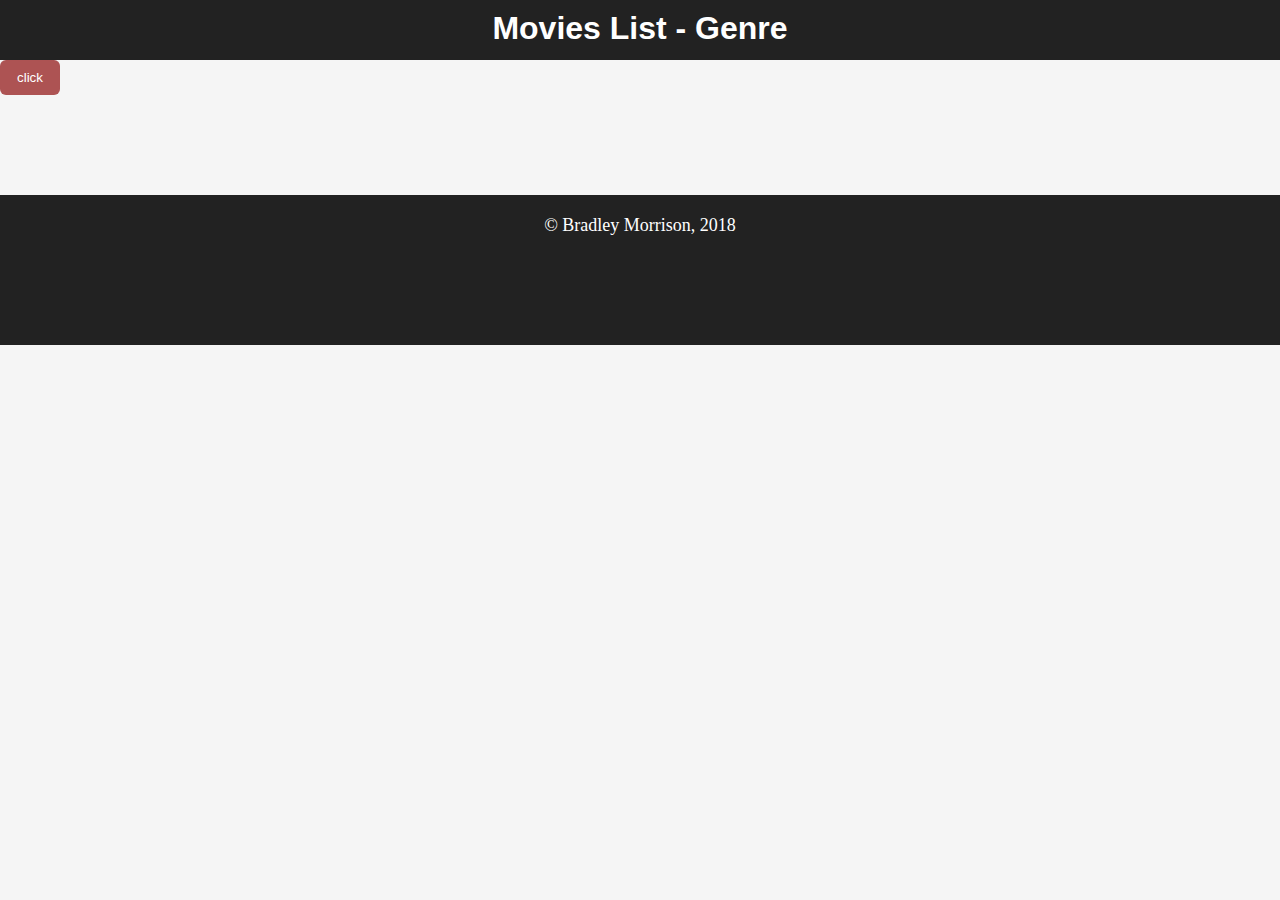
==== genres.html @ e2734a32 "h" ====
<!DOCTYPE html>
<html>
<head>
    <title>Movies Database | Genres</title>
    <script src="https://ajax.googleapis.com/ajax/libs/jquery/3.3.1/jquery.min.js"></script>
    <meta charset="utf-8" />
    <meta name="viewport" content="width=device-width, initial-scale=1">
    <link rel="stylesheet" href="style-m.css" type="text/css">
    <script type="text/javascript" src="scripts.js"></script>
</head>
<body>
    <header>
        <div class="header-title">
            <h1>Movies List - Genre</h1>
            
        </div>
    </header>




    <button onclick="movieGenres()">click</button>

    <div id="rows">

        <div id="start">
                    <!--<img src="posters/1.jpg" class="tile">-->
        </div>

        </div>
    </div>


    
    
    
    <footer>
        <div class="footer-text">&copy; Bradley Morrison, 2018</div>
    </footer>
</body>
</html>
---- style-m.css ----
:root {
    --tile-width: 210px;
    --tile-height: 300px;
}

html {
    background-color: rgb(245, 245, 245);
    
}

header {
    background-color: rgb(34, 34, 34);
    height: 60px;
    width: 100%;
    position: relative;
}

.searchbox {
    width: 100%;
    text-align: center;
    
    
}

.container-right {
    justify-content: right;
    width: 50%;
    float: right;
}

button {
    width: 60px;
    height: 35px;
    vertical-align: middle;
    border: 0;
    background-color: rgb(173, 83, 83);
    color: white;
    border-radius: 6px;
}

button:hover {
    box-shadow: 0 3px 4px 0 rgba(0,0,0,0.2),0 4px 20px 0 rgba(0,0,0,0.19);
    
}

.search-field {
    justify-items: center;
    height: 30px;
    width: auto;
    min-width: 200px;
    margin-top: 40px;
    padding-left: 10px;

    
}

footer {
    background-color: rgb(34, 34, 34);
    min-height: 150px;
    width: 100%;
    margin-top: 100px;
}

.footer-text {
    color: white;
    font-size: 18px;
    text-align: center;
    padding-top: 20px;
}

.header-title {
    height:100%;
    padding-top: 10px;
    font-family: Arial, Helvetica, sans-serif;
}

body {
    margin: 0;
}

.container {     
    display: grid;
    grid-template-columns: repeat(5, var(--tile-width));
    grid-template-rows: repeat(2, var(--tile-height));
    grid-auto-rows: 300px;
    grid-gap: 15px;
    transition: 1s ease;
    justify-content: center;
    justify-items: center;
    margin-bottom: 50px;
    margin-top: 50px;
}

.item:hover .overlay{
    opacity: 0.8;
    box-shadow: 0 18px 4px 0 rgba(0,0,0,0.2),0px 20px 20px 0 rgba(0,0,0,0.19);
    
}

.item:hover{
    margin: -6px;
    padding: 0;
}

.item {
    position: relative;
    transition: 1s ease;
    background-color: #ffffff;
    box-shadow: 0 3px 4px 0 rgba(0,0,0,0.2),0 4px 20px 0 rgba(0,0,0,0.19);
    transition: .2s ease;
    padding: 3px;
    transition: .2s ease;
    border: 1px solid rgb(197, 197, 197);
    margin: 2px;
    transition: .0.5s ease;
}

.tile {
    width: var(--tile-width);
    height: var(--tile-height);
    padding: 3px;
    background-color: #ffffff;
    border: 1px solid rgb(197, 197, 197);
    margin: 5px;
}

.text {
    color: white;
    font-size: 35px;
    font-family: 'Segoe UI', Tahoma, Geneva, Verdana, sans-serif;
    text-align: left;
    line-height: 1.1;
    text-shadow: 2px 2px 5px rgb(29, 29, 29);
    padding-right: 10px;
}

h1 {
    color: white;
    text-align: center;
    margin:0;
}

.text-box {
    position: absolute;
    bottom: 10%;
    padding: 10px 20px;
}

.overlay {
    position: absolute;
    top:0;
    bottom:0;
    left:0;
    right:0;
    width: 100%;
    height:100%;
    opacity: 0;
    transition: .2s ease;
    /*background-color: rgb(0, 0, 0);*/
    background-image: linear-gradient(rgb(80, 80, 80), black);
}

img {
    display: block;
    object-fit:cover;
    width: 100%;
    height: 100%;
}

.flex-scroll-box {
    display: flex;
    width: 100%;
    background-color: grey;
    justify-content: left;
    padding-top: 8px;
    padding-bottom: 8px;
    padding-left: 8px;
    overflow: scroll;
    scroll-behavior: smooth;
    -webkit-overflow-scrolling: touch;
    margin-bottom: 50px;
}

.row-block {
    width: 100%;
}

.row-block-header {
    color: black;
    text-align: left;
    margin-left: 20px;
    margin-top: 5px;
    margin-bottom: 5px;
    font-family: Arial, Helvetica, sans-serif;
    font-size: 26px;
}

/* resize for mobile*/
@media only screen and (max-width: 1134px) {
    .container{
        grid-template-columns: repeat(4, var(--tile-width));
        justify-content: center;
        grid-gap: 15px;
    }
}

@media only screen and (max-width: 906px) {
    .container{
        grid-template-columns: repeat(3, var(--tile-width));
        justify-content: center;
        grid-gap: 15px;
    }
}

@media only screen and (max-width: 680px) {
    .container{
        grid-template-columns: repeat(2, var(--tile-width));
        justify-content: center;
        grid-gap: 15px;
    }
}

@media only screen and (max-width: 454px) {
    :root {
        --tile-width: 240px;
        --tile-height: 370px;
    }
    
    .container{
        grid-template-columns: repeat(1, var(--tile-width));
        transition: .3s ease;
        grid-gap: 20px;
        grid-auto-rows: 380px;
    }
}
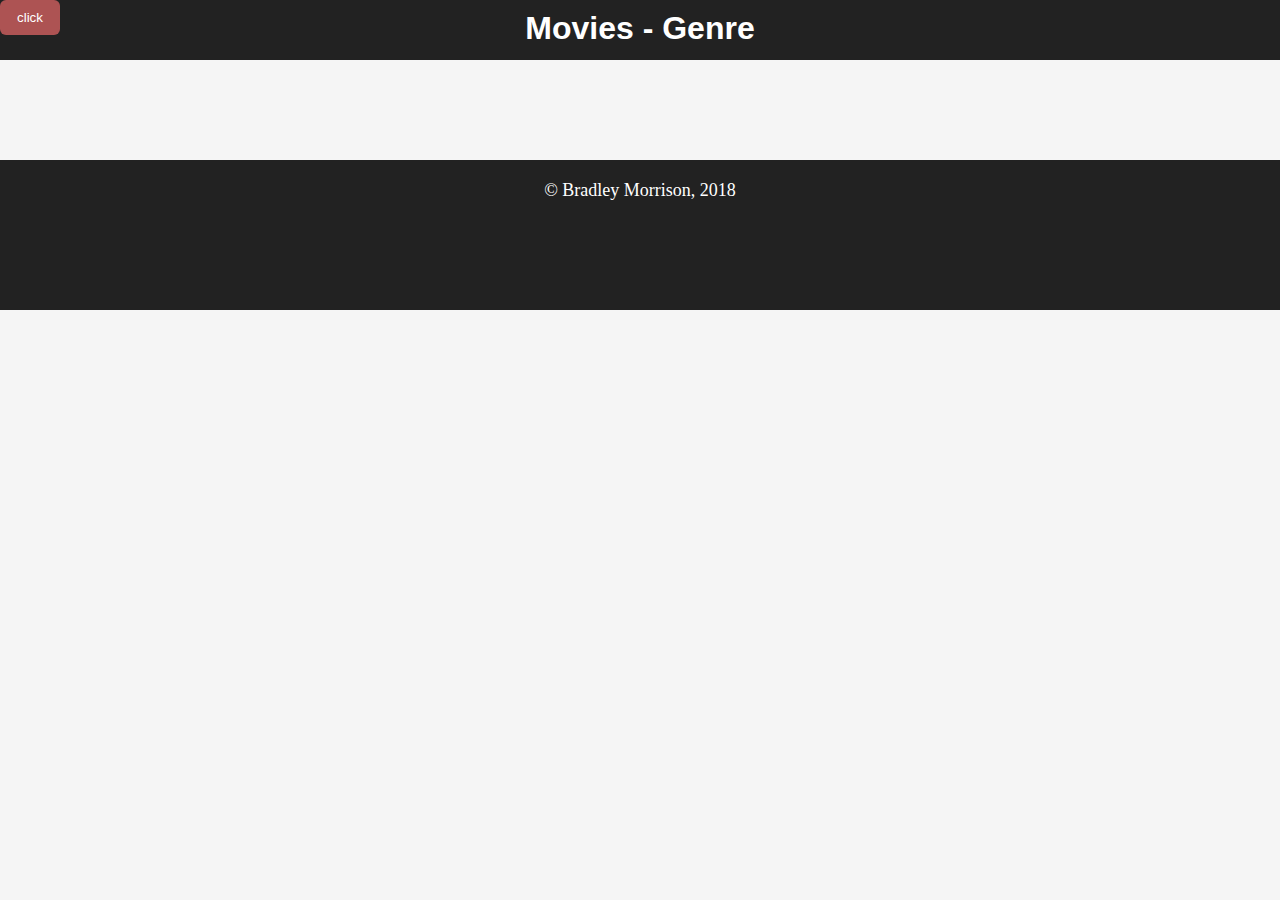
==== commit a45d2d70: "w" ====
--- a/genres.html
+++ b/genres.html
@@ -11,17 +11,15 @@
 <body>
     <header>
         <div class="header-title">
-            <h1>Movies List - Genre</h1>
+            <h1>Movies - Genre</h1>
+            <button onclick="movieGenres()" style="position: absolute; top: 0">click</button>
+            
             
         </div>
+        
     </header>
-
-
-
-
-    <button onclick="movieGenres()">click</button>
-
-    <div id="rows">
+    
+    <div id="rows" >
 
         <div id="start">
                     <!--<img src="posters/1.jpg" class="tile">-->
@@ -30,10 +28,6 @@
         </div>
     </div>
 
-
-    
-    
-    
     <footer>
         <div class="footer-text">&copy; Bradley Morrison, 2018</div>
     </footer>
--- a/style-m.css
+++ b/style-m.css
@@ -122,6 +122,7 @@
     background-color: #ffffff;
     border: 1px solid rgb(197, 197, 197);
     margin: 5px;
+    box-shadow: 0 3px 4px 0 rgba(0,0,0,0.2),0 4px 20px 0 rgba(0,0,0,0.19);
 }
 
 .text {
@@ -170,7 +171,7 @@
 .flex-scroll-box {
     display: flex;
     width: 100%;
-    background-color: grey;
+    background-color: #f5f5f5;
     justify-content: left;
     padding-top: 8px;
     padding-bottom: 8px;
@@ -178,7 +179,7 @@
     overflow: scroll;
     scroll-behavior: smooth;
     -webkit-overflow-scrolling: touch;
-    margin-bottom: 50px;
+    margin-bottom: 30px;
 }
 
 .row-block {
@@ -189,7 +190,7 @@
     color: black;
     text-align: left;
     margin-left: 20px;
-    margin-top: 5px;
+    margin-top: 8px;
     margin-bottom: 5px;
     font-family: Arial, Helvetica, sans-serif;
     font-size: 26px;
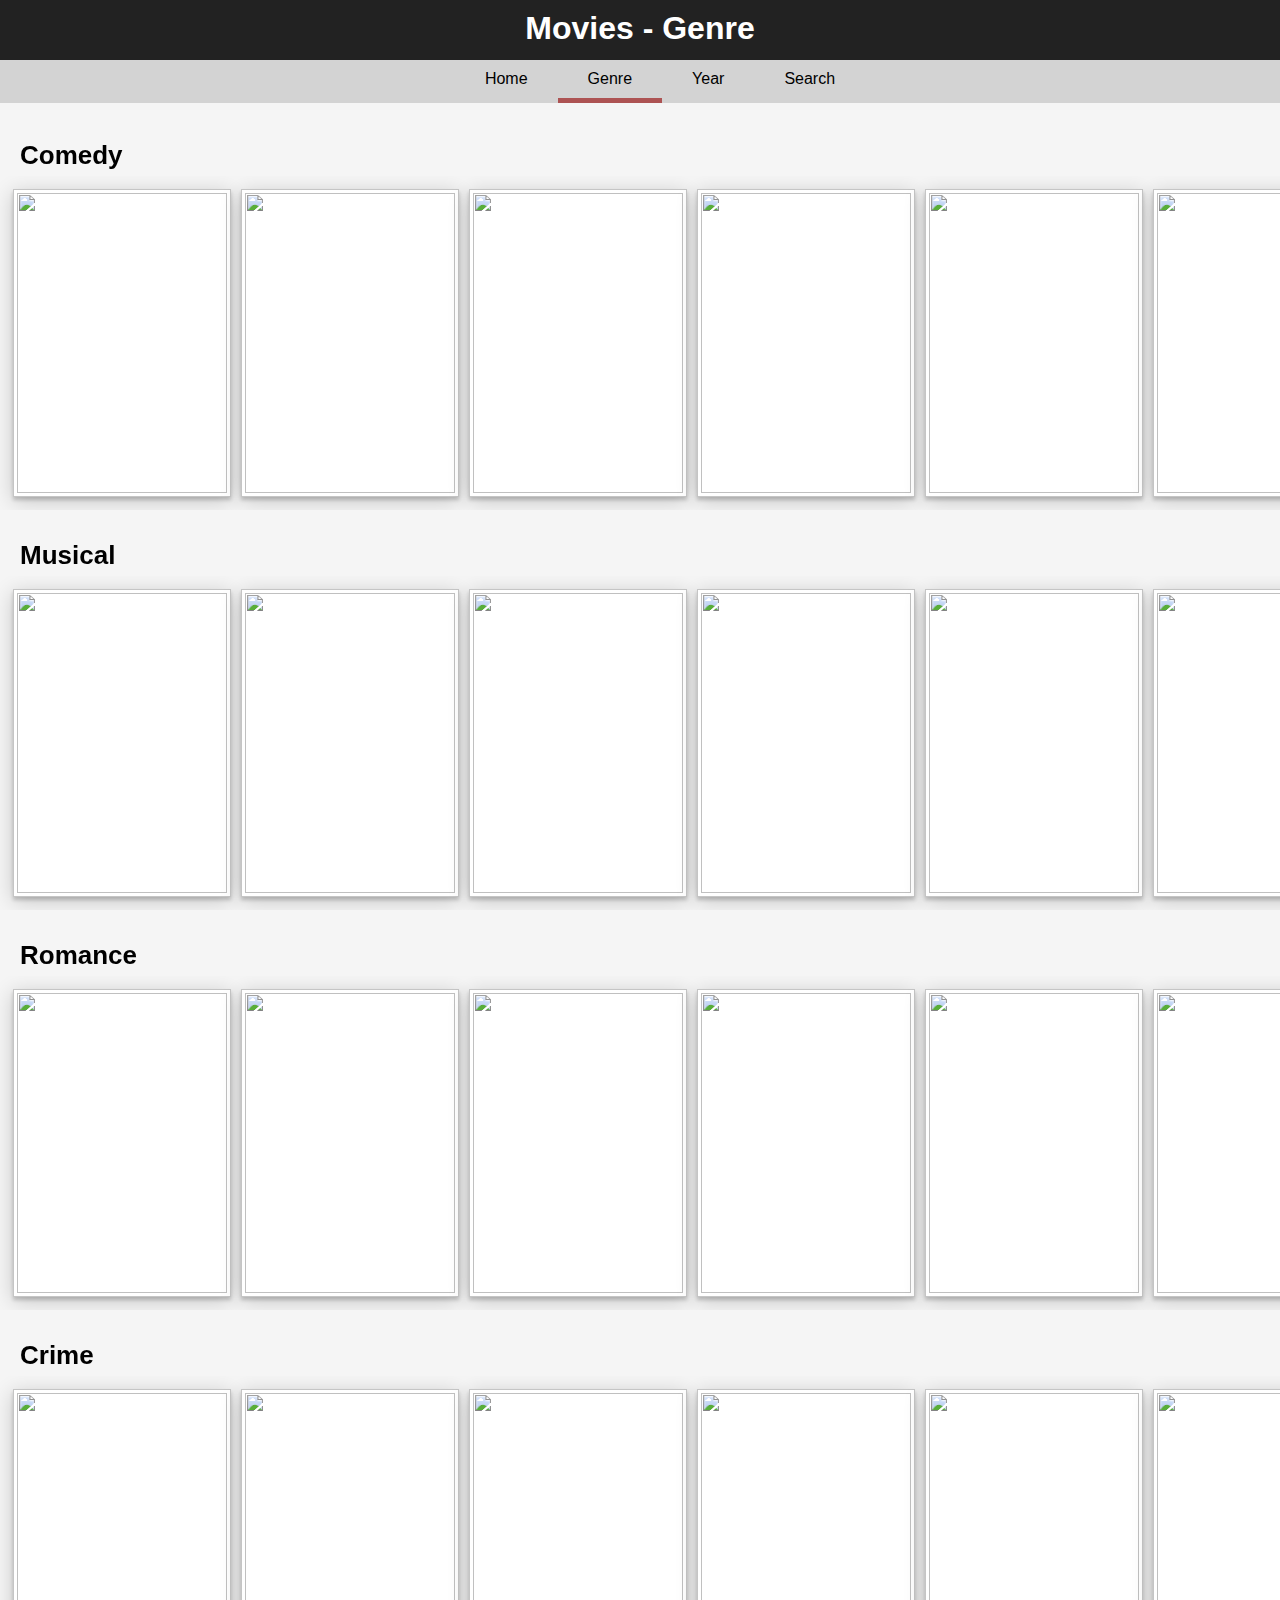
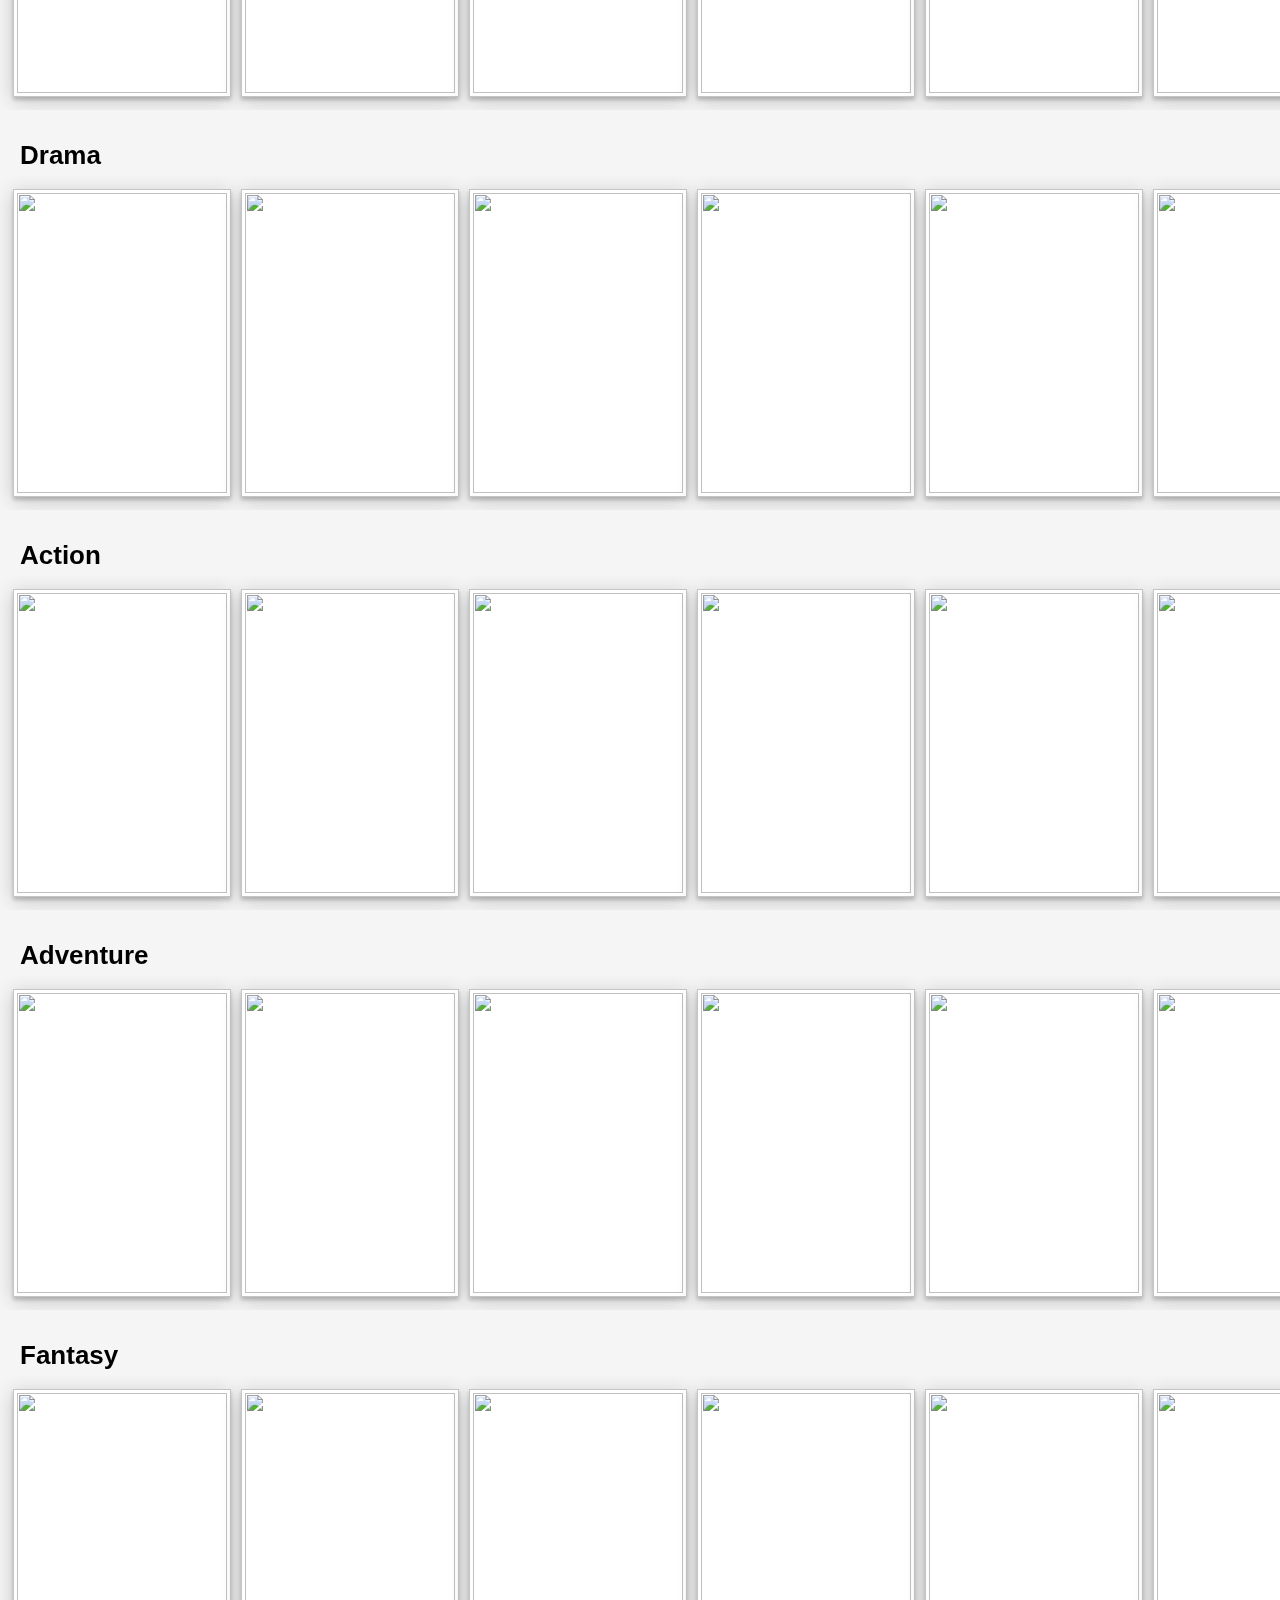
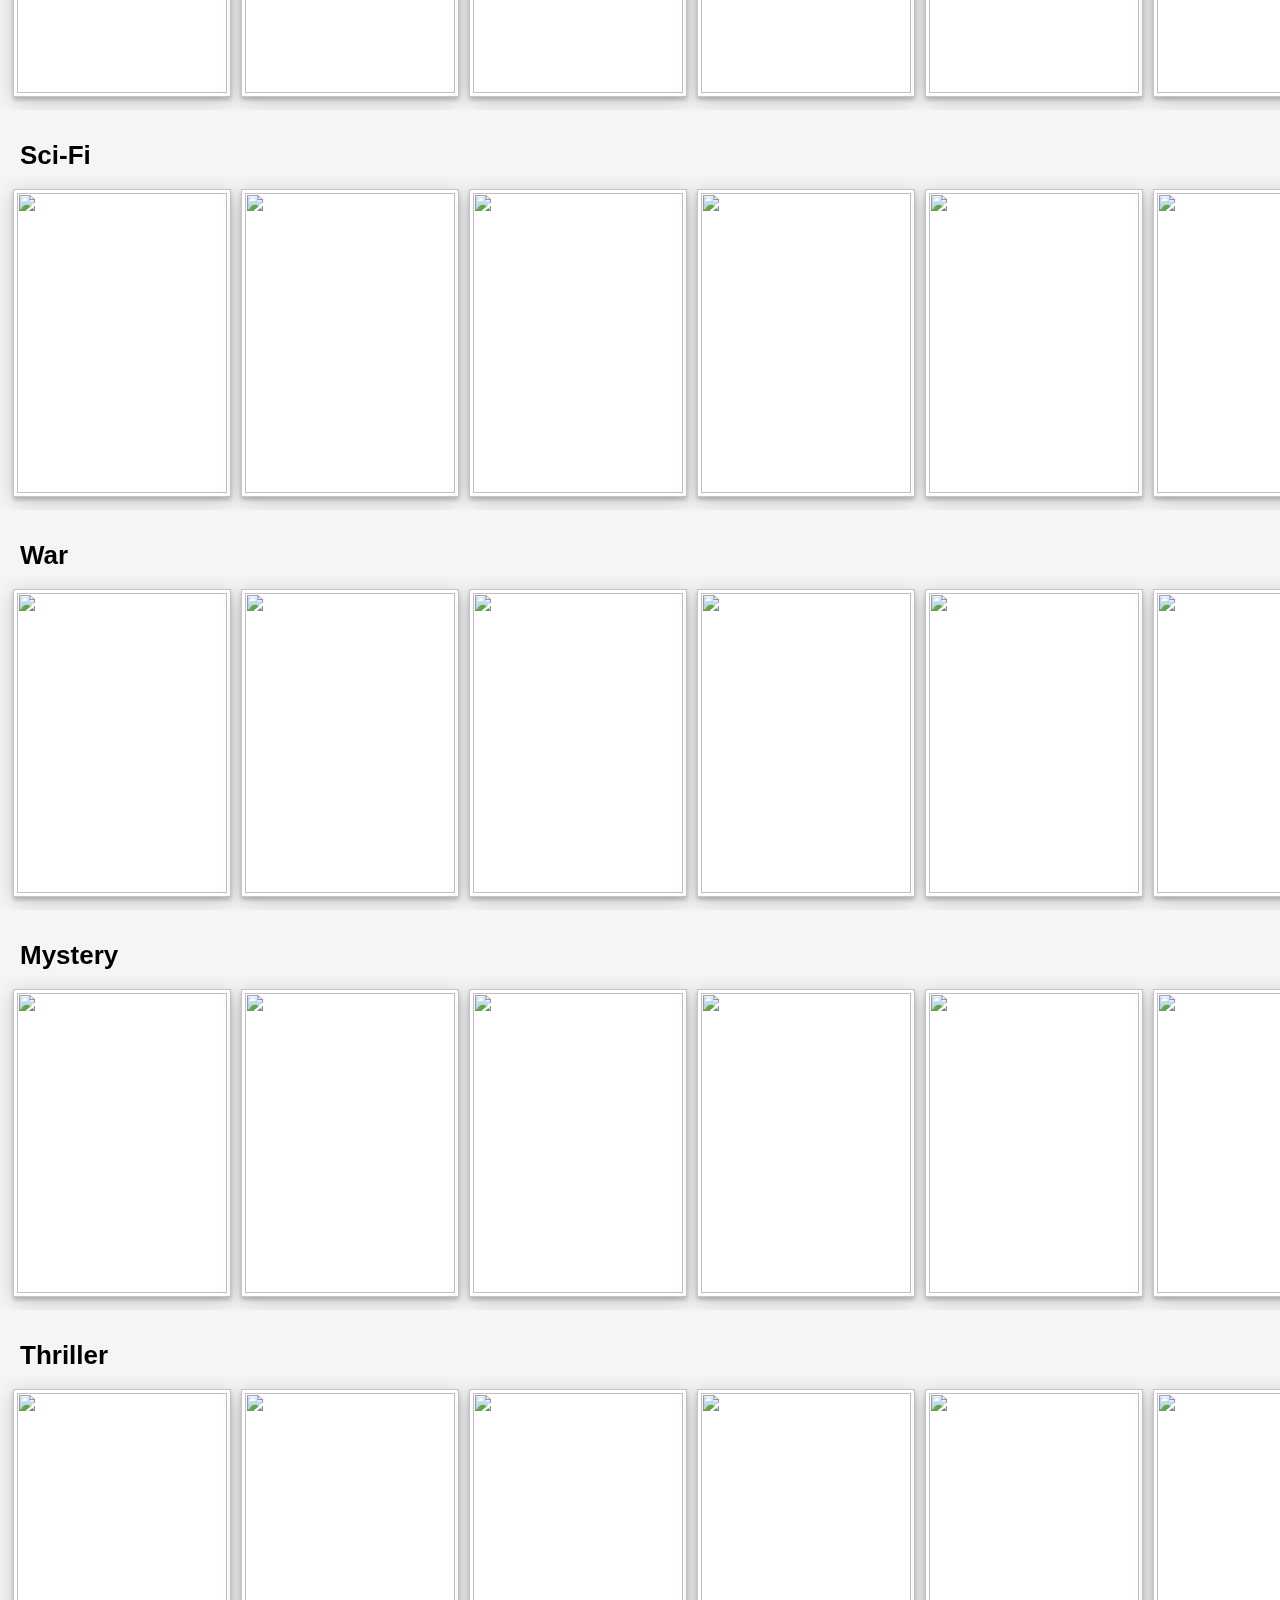
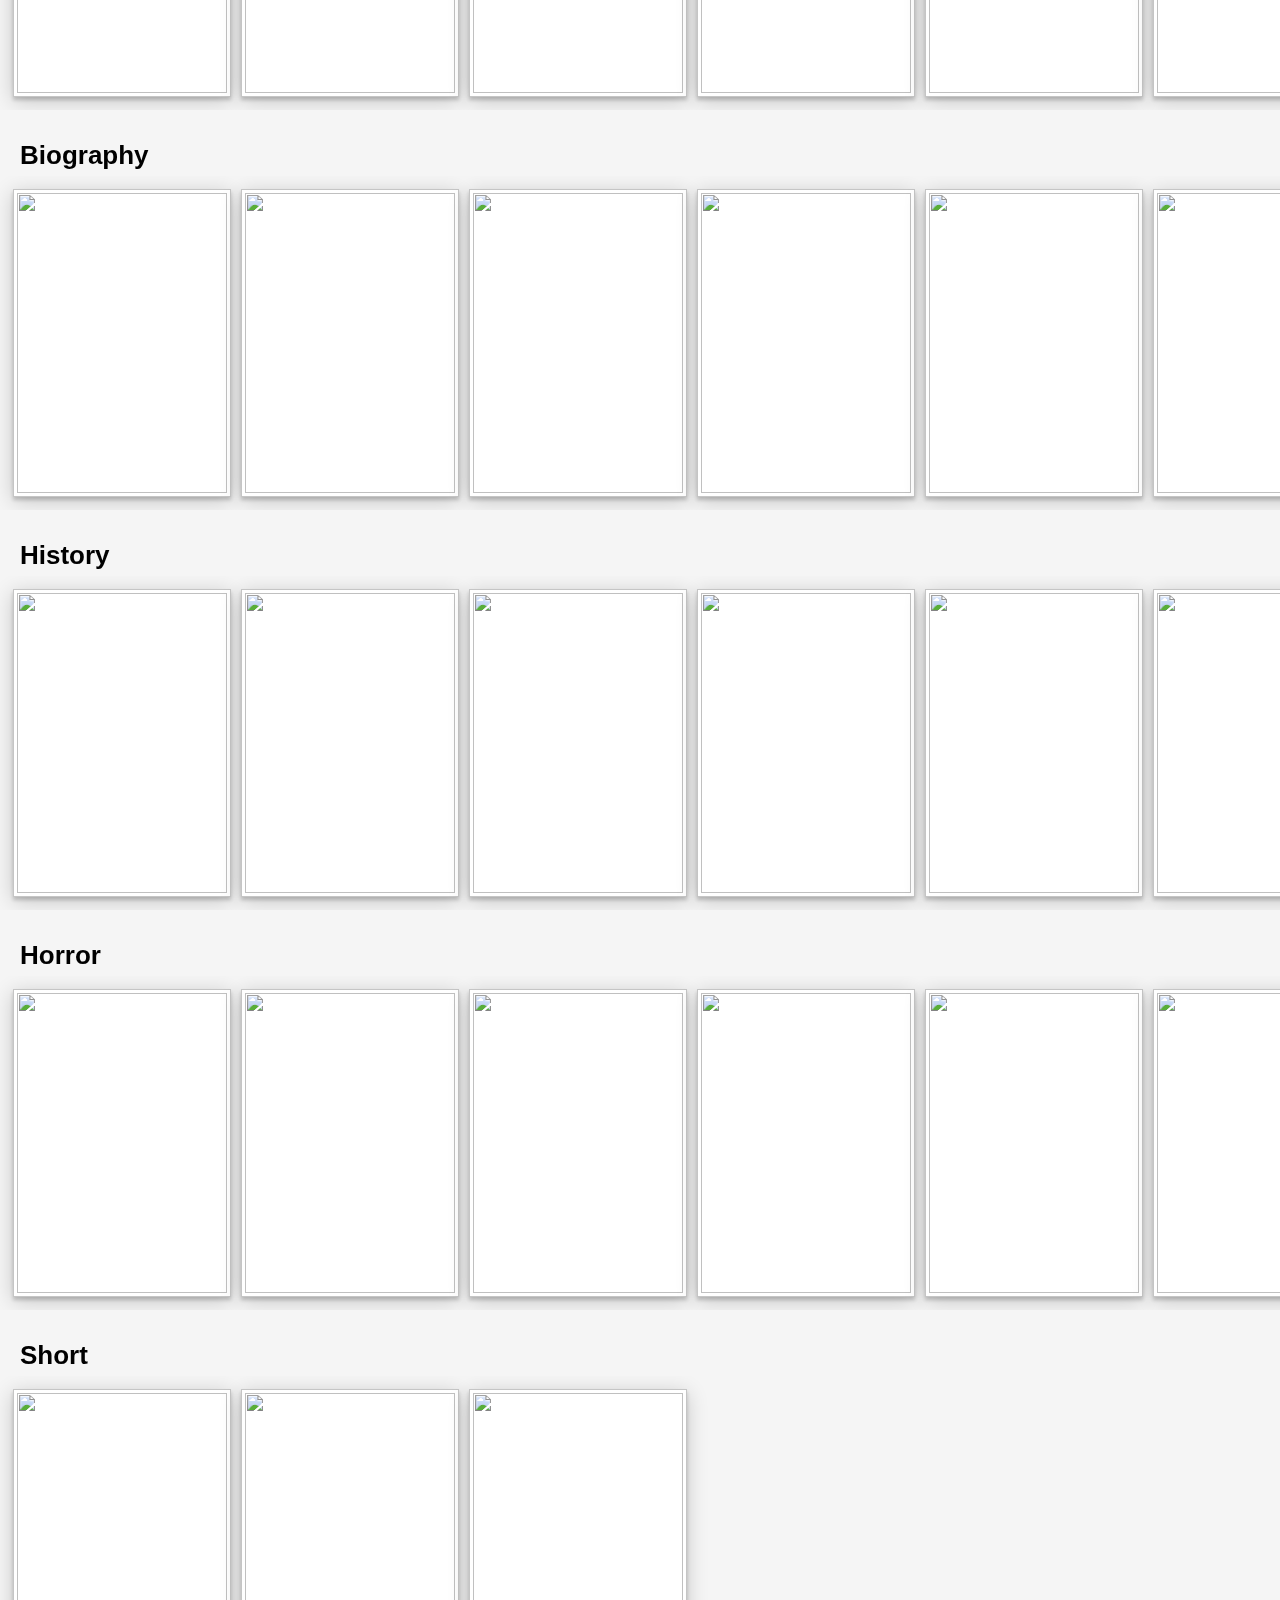
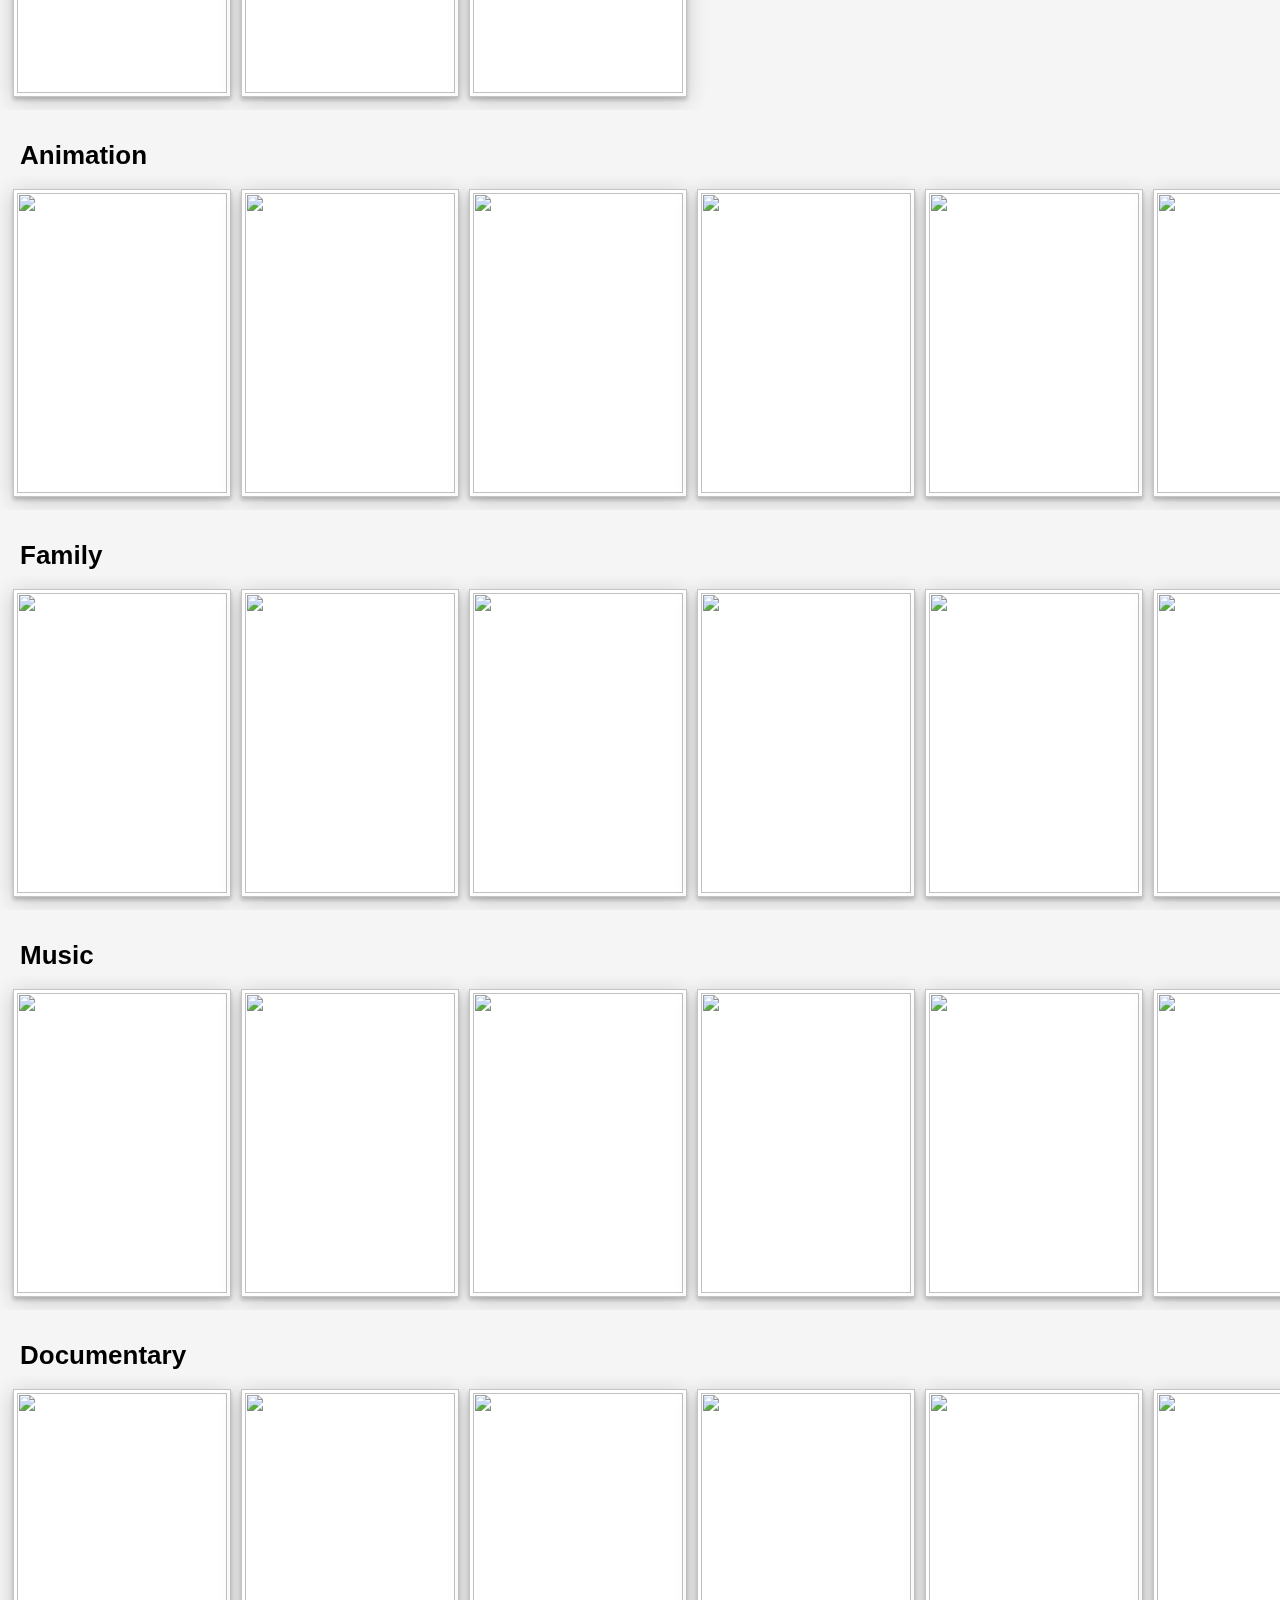
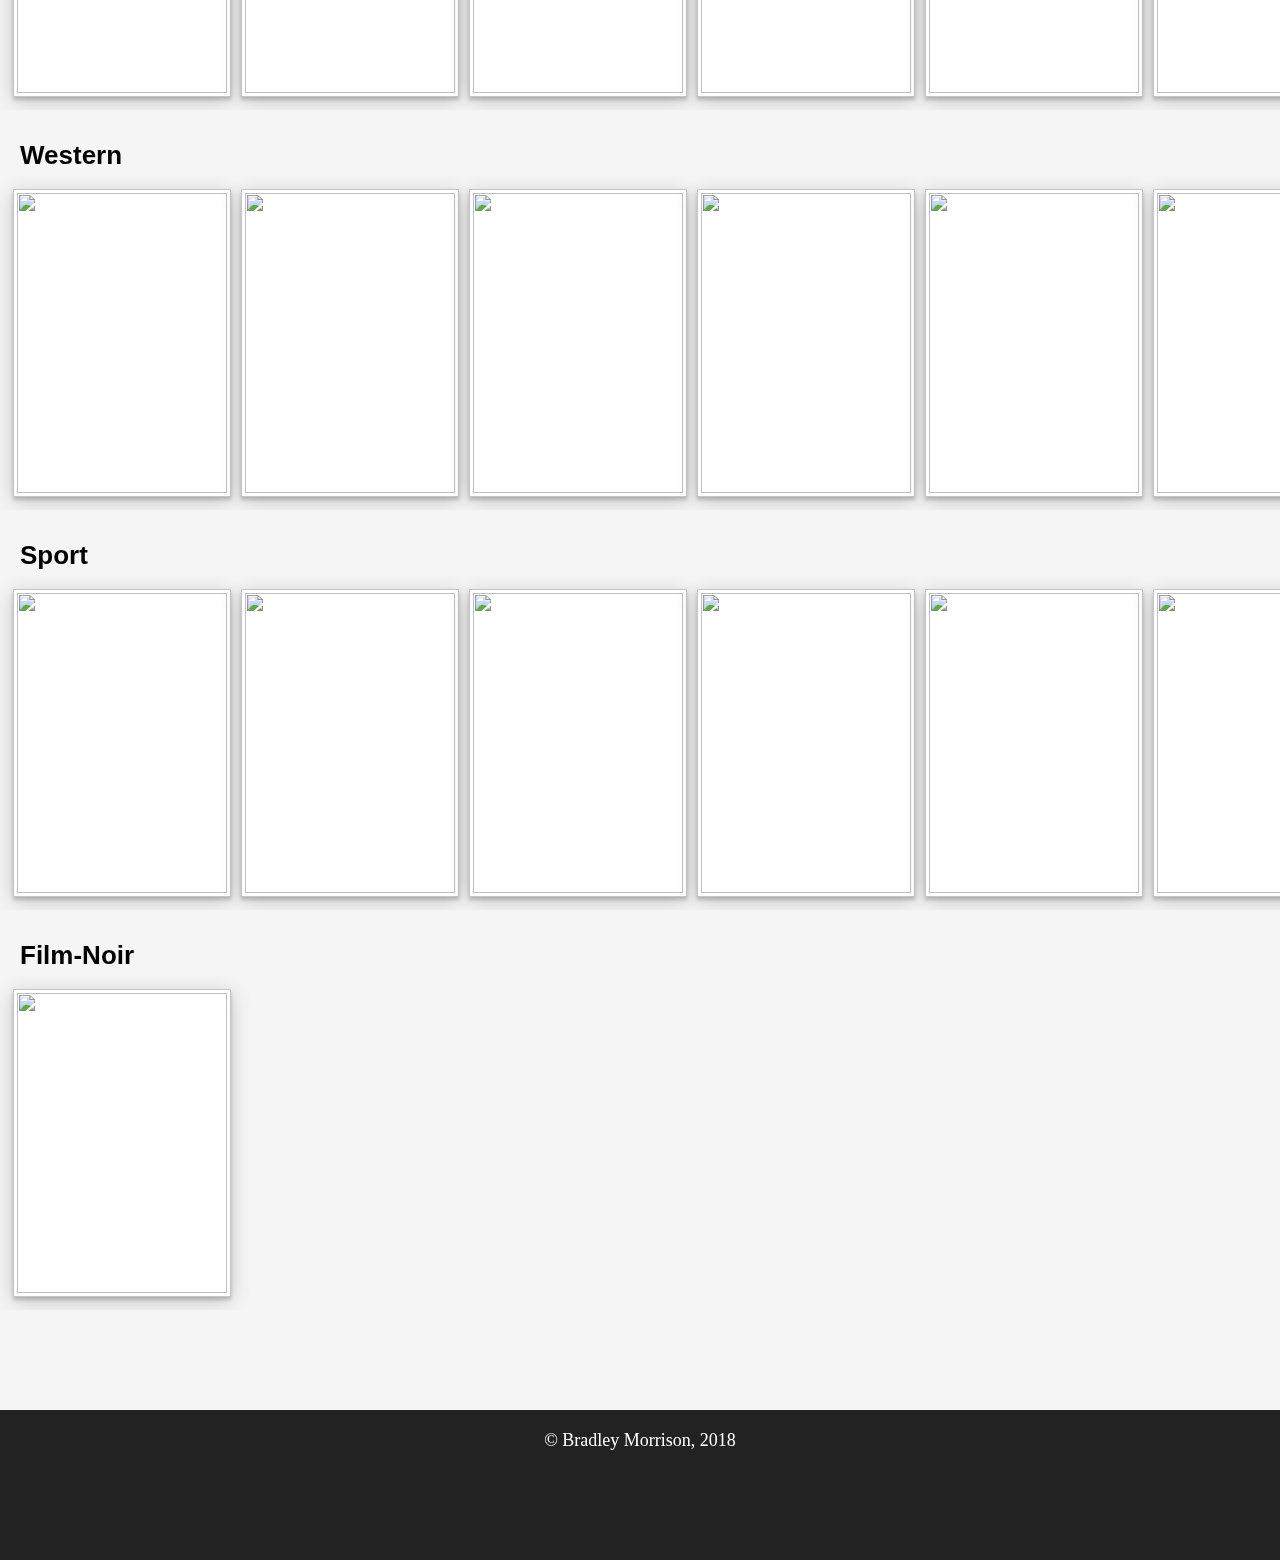
==== commit 0c38b06e: "h" ====
--- a/genres.html
+++ b/genres.html
@@ -6,15 +6,20 @@
     <meta charset="utf-8" />
     <meta name="viewport" content="width=device-width, initial-scale=1">
     <link rel="stylesheet" href="style-m.css" type="text/css">
-    <script type="text/javascript" src="scripts.js"></script>
+    <script type="text/javascript" src="genres.js"></script>
 </head>
 <body>
     <header>
         <div class="header-title">
-            <h1>Movies - Genre</h1>
-            <button onclick="movieGenres()" style="position: absolute; top: 0">click</button>
-            
-            
+            <h1 class="page-header">Movies - Genre</h1>
+        </div>
+        <div class="nav-bar">
+            <ul>
+                <a href="index.html"><button class="header-button">Home</button></a>
+                <a href="genres.html"><button class="header-button" style="border-bottom: #ad5353 5px solid; padding-bottom: 10px;">Genre</button></a>
+                <a href="index.html"><button class="header-button">Year</button></a>
+                <a href="index.html"><button class="header-button">Search</button></a>
+            </ul>
         </div>
         
     </header>
--- a/style-m.css
+++ b/style-m.css
@@ -13,6 +13,72 @@
     height: 60px;
     width: 100%;
     position: relative;
+    margin-bottom: 80px;
+}
+
+.nav-bar {
+    width: 100%;
+    background-color: lightgrey;
+}
+
+ul {
+    width: 50%;
+    margin: auto;
+    display: flex;
+    justify-content: center;
+}
+
+.header-button {
+    background-color: #d3d3d3;
+    padding-top: 10px;
+    padding-bottom: 15px;
+    cursor: pointer;
+    padding-left: 30px;
+    padding-right: 30px;
+    font-family: Arial, Helvetica, sans-serif;
+    border: 0;
+    font-size: 16px;
+}
+
+.header-button:hover {
+    background-color: rgb(185, 185, 185);
+    border-bottom: black 5px solid;
+    transition: .1s ease;
+    padding-bottom: 10px;
+}
+
+.header-button:active {
+    border-bottom: #ad5353 5px solid;
+    padding-bottom: 10px;
+}
+
+li {
+    list-style: none;
+    padding-top: 10px;
+    padding-bottom: 15px;
+    cursor: pointer;
+    padding-left: 30px;
+    padding-right: 30px;
+    font-family: Arial, Helvetica, sans-serif;
+    text-decoration: none;
+    
+}
+
+a {
+    text-decoration: none;
+    color: black;
+}
+
+li:hover {
+    background-color: rgb(185, 185, 185);
+    border-bottom: black 5px solid;
+    transition: .1s ease;
+    padding-bottom: 10px;
+}
+
+li:active {
+    border-bottom: #ad5353 5px solid;
+    padding-bottom: 10px;
 }
 
 .searchbox {
@@ -28,7 +94,7 @@
     float: right;
 }
 
-button {
+.btn-nonheader {
     width: 60px;
     height: 35px;
     vertical-align: middle;
@@ -36,9 +102,12 @@
     background-color: rgb(173, 83, 83);
     color: white;
     border-radius: 6px;
-}
-
-button:hover {
+    cursor: pointer;
+    position: absolute; 
+    top: 0
+}
+
+.btn-nonheader:hover {
     box-shadow: 0 3px 4px 0 rgba(0,0,0,0.2),0 4px 20px 0 rgba(0,0,0,0.19);
     
 }
@@ -56,6 +125,7 @@
 
 footer {
     background-color: rgb(34, 34, 34);
+    bottom:0;
     min-height: 150px;
     width: 100%;
     margin-top: 100px;
@@ -68,9 +138,12 @@
     padding-top: 20px;
 }
 
+.page-header {
+    padding-top: 10px;
+}
+
 .header-title {
     height:100%;
-    padding-top: 10px;
     font-family: Arial, Helvetica, sans-serif;
 }
 
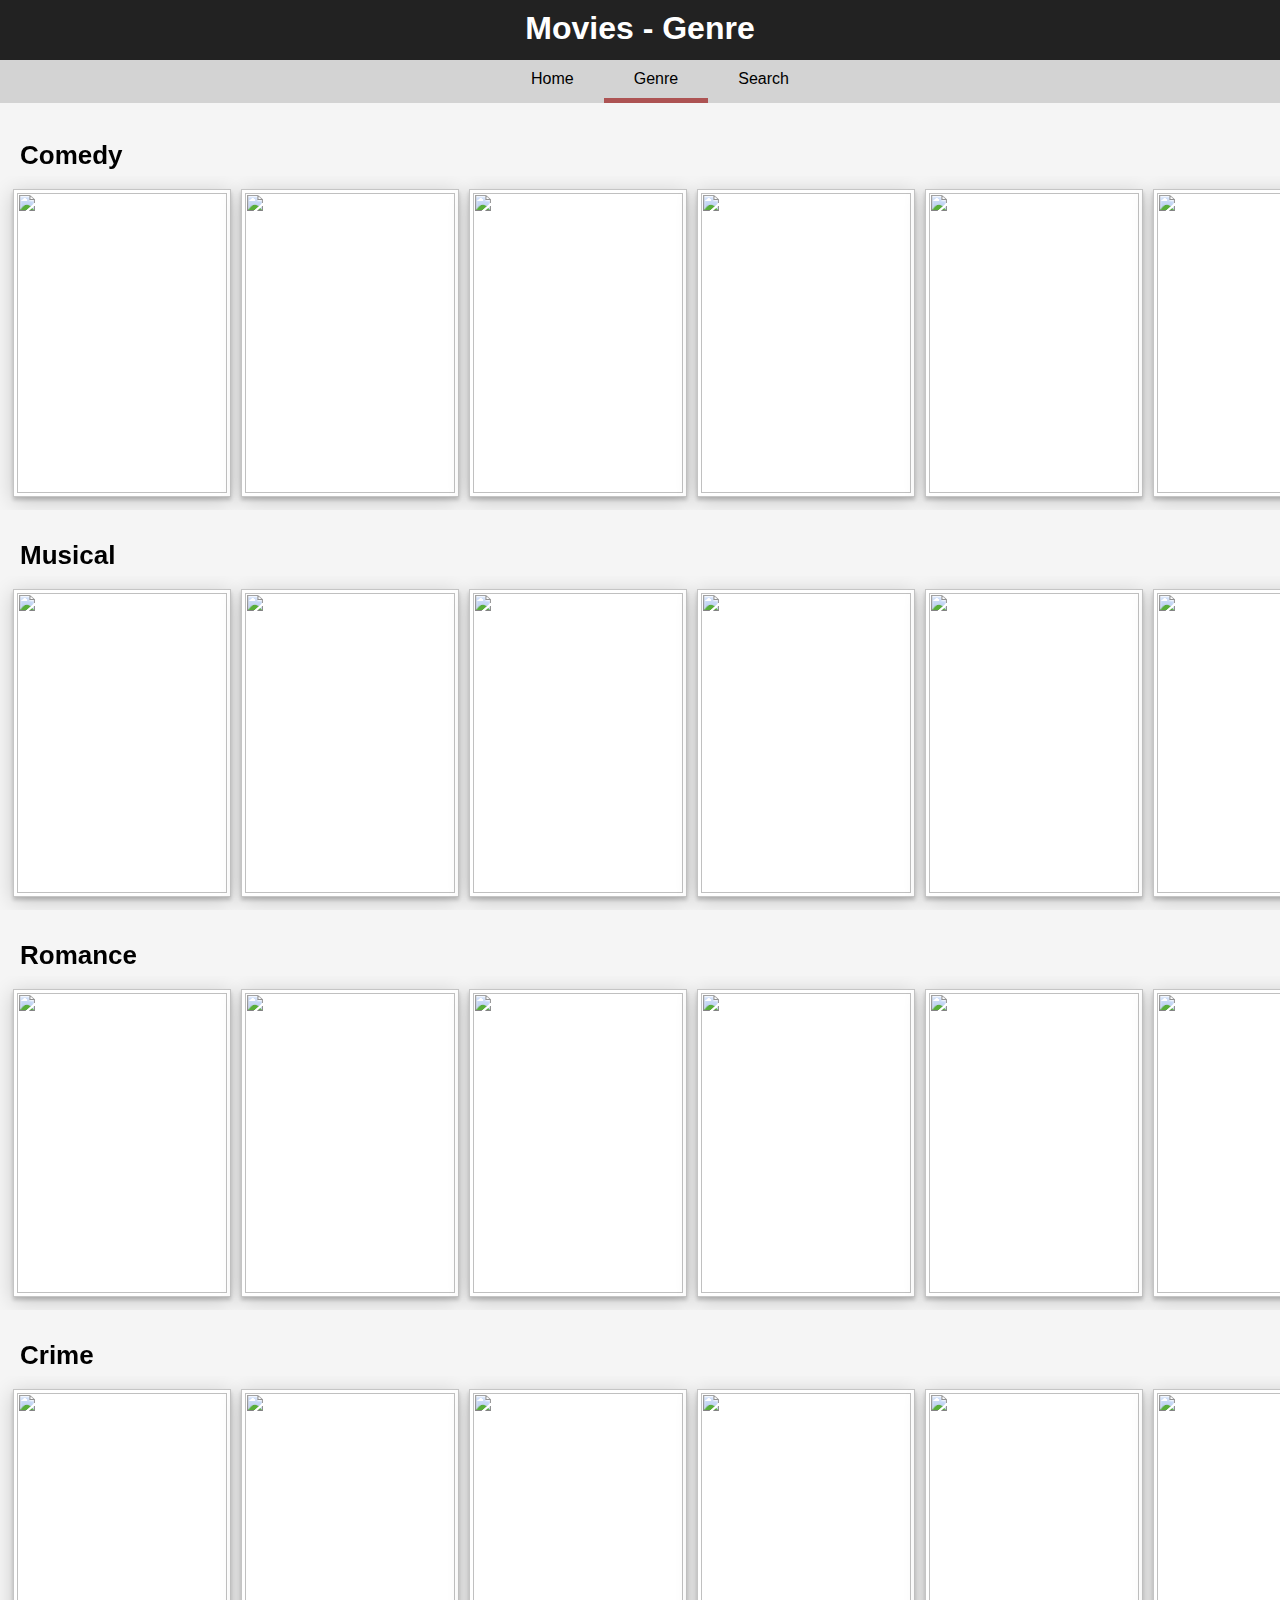
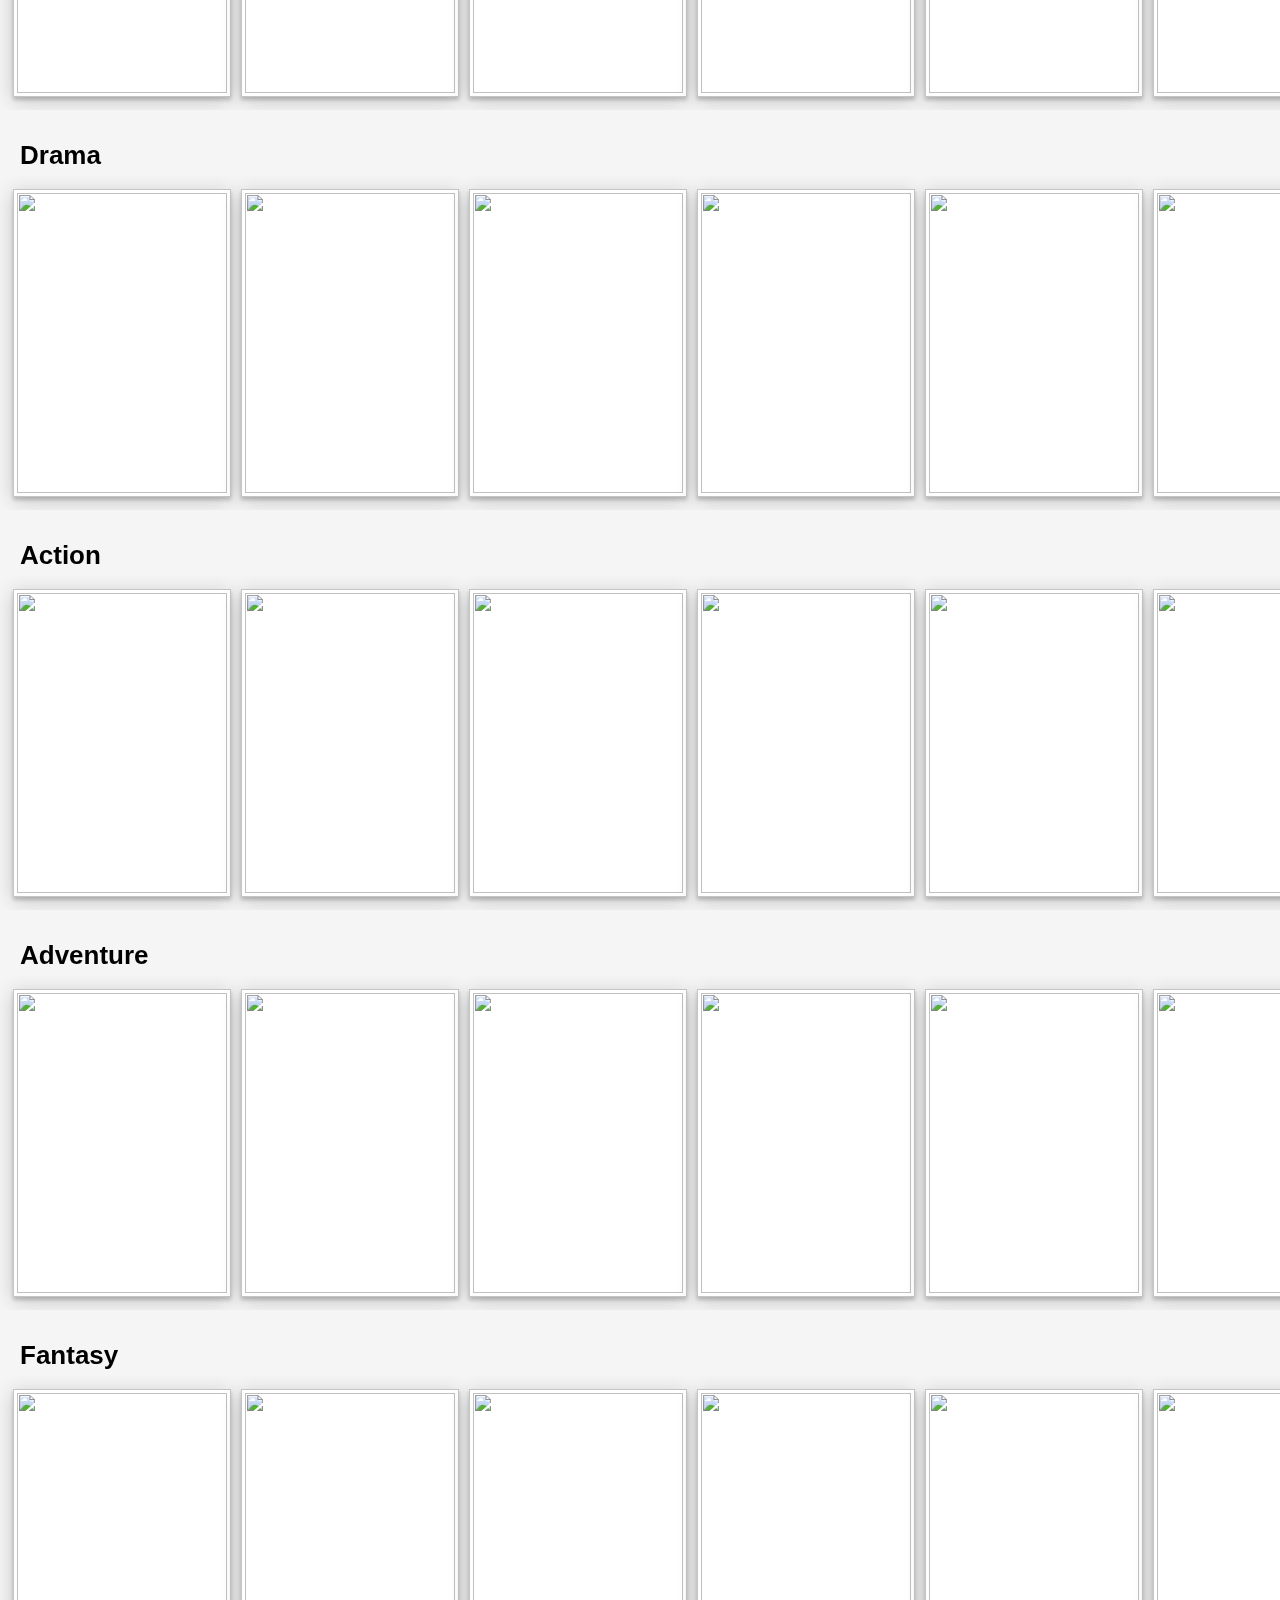
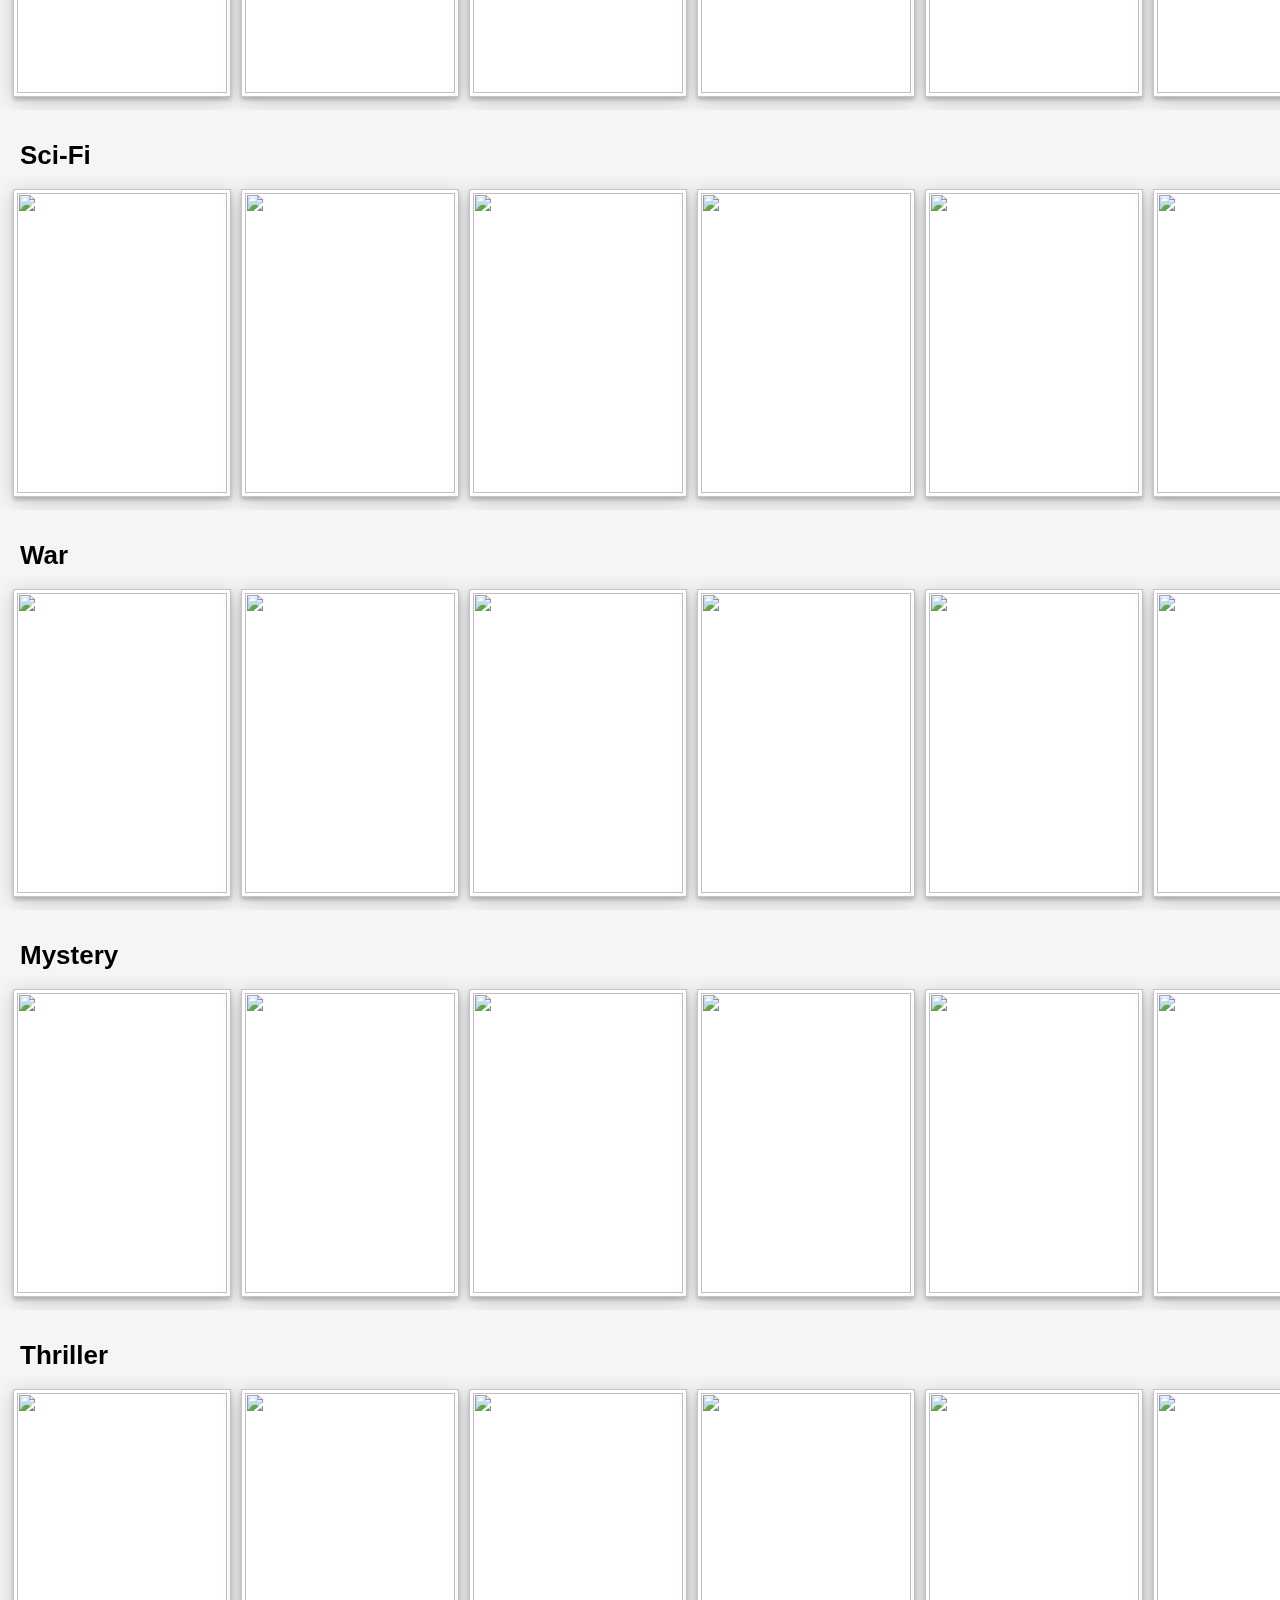
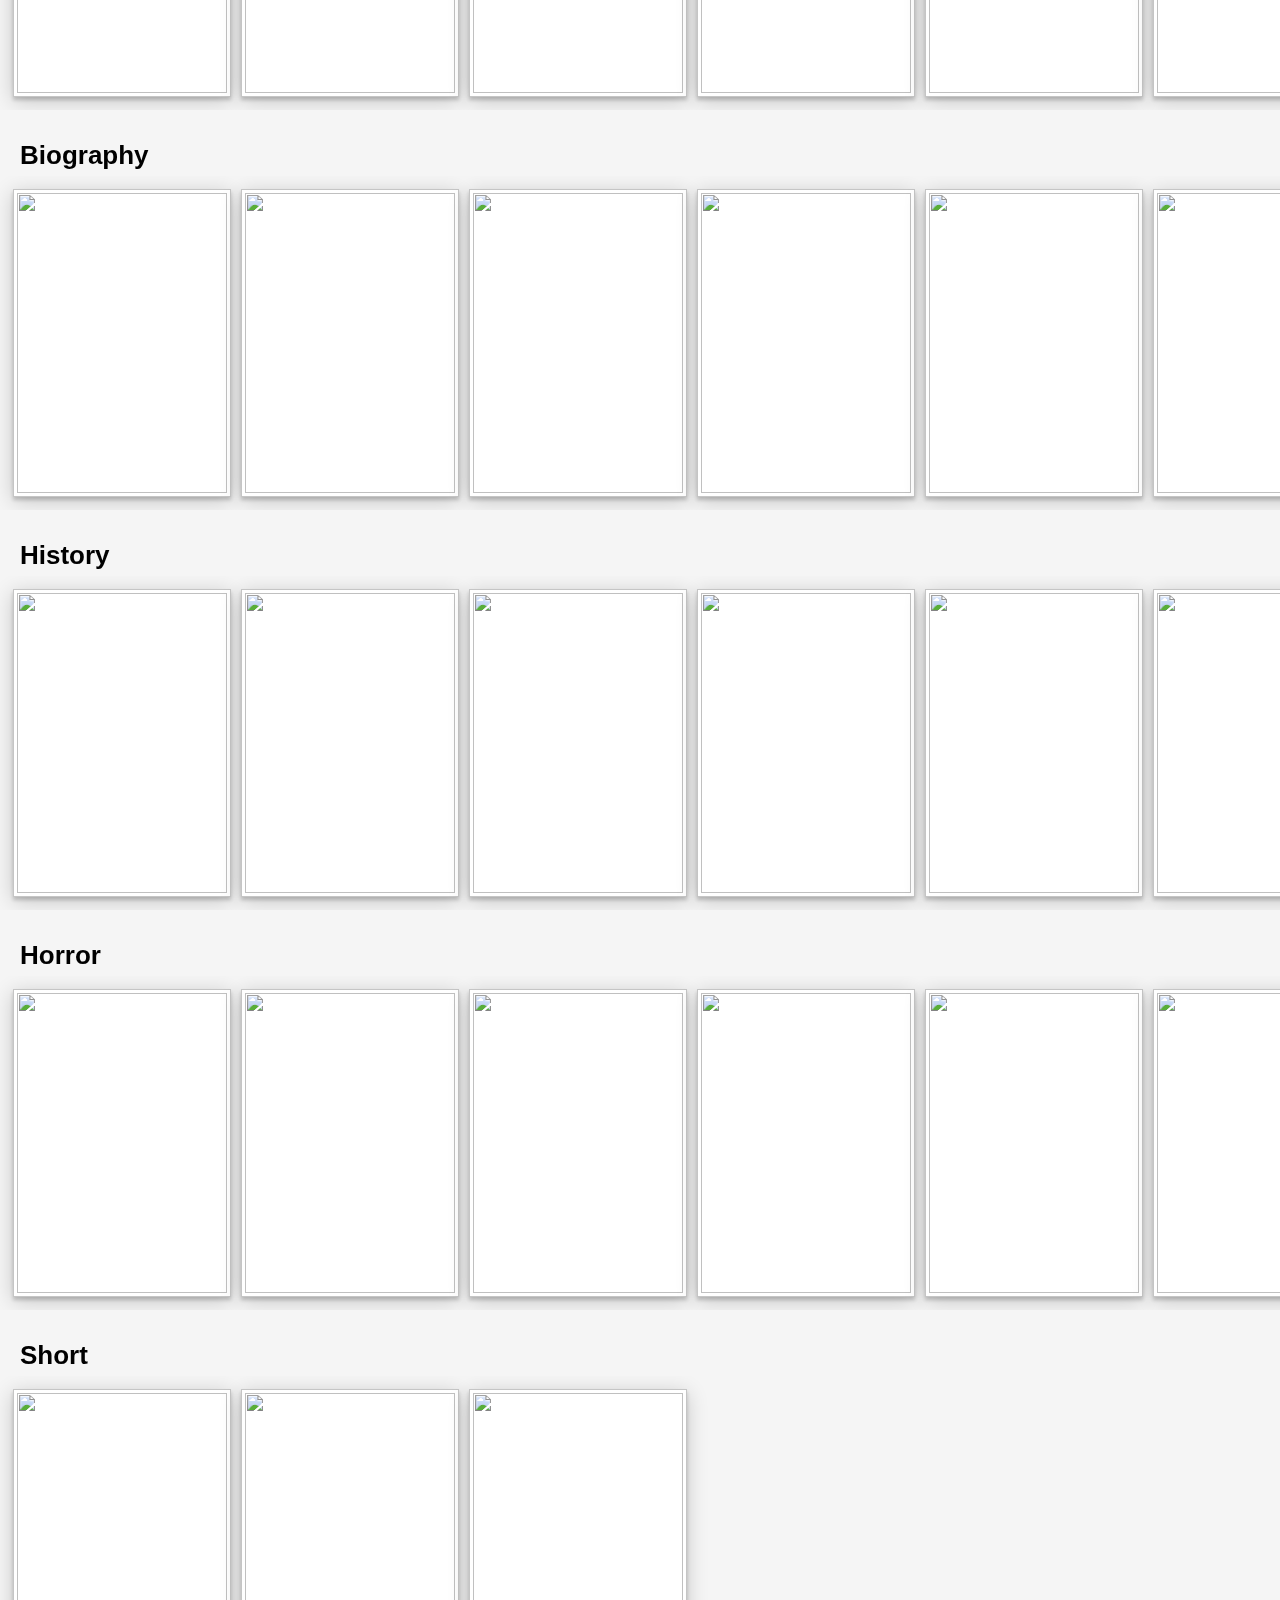
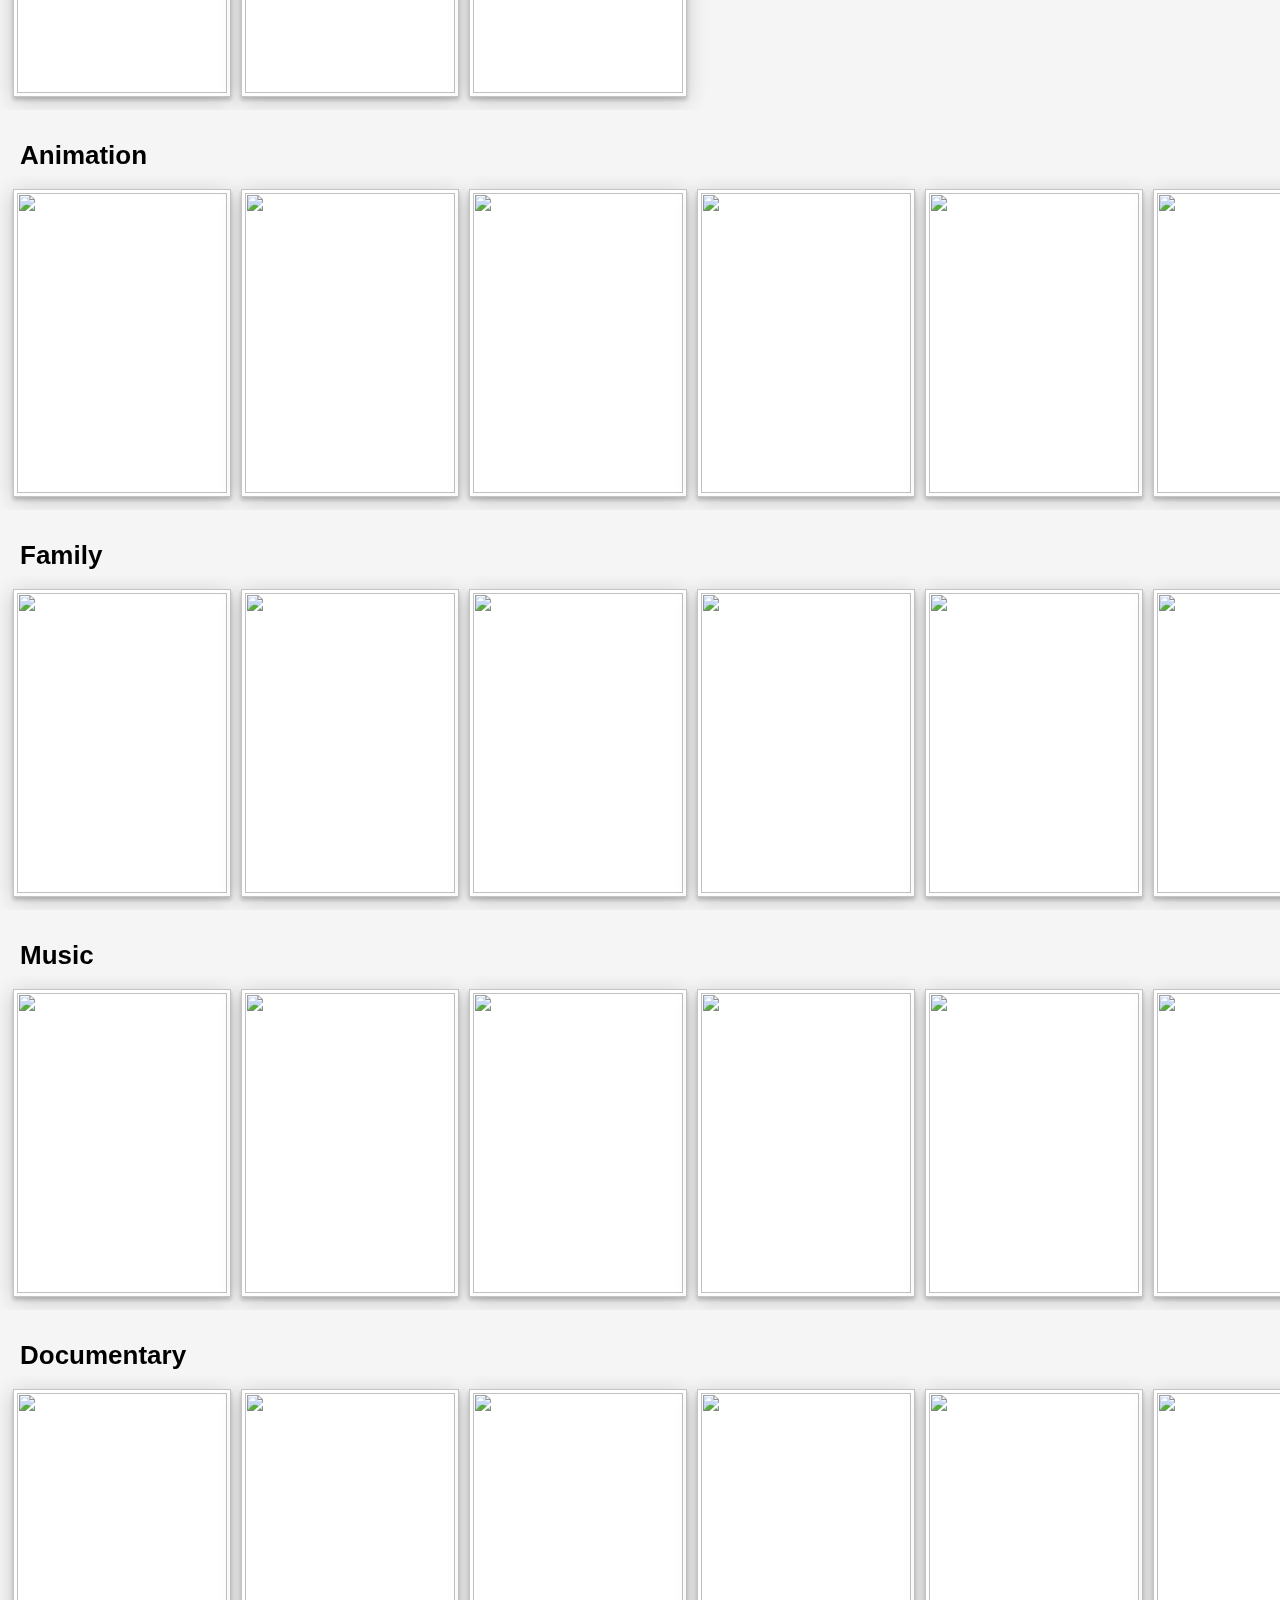
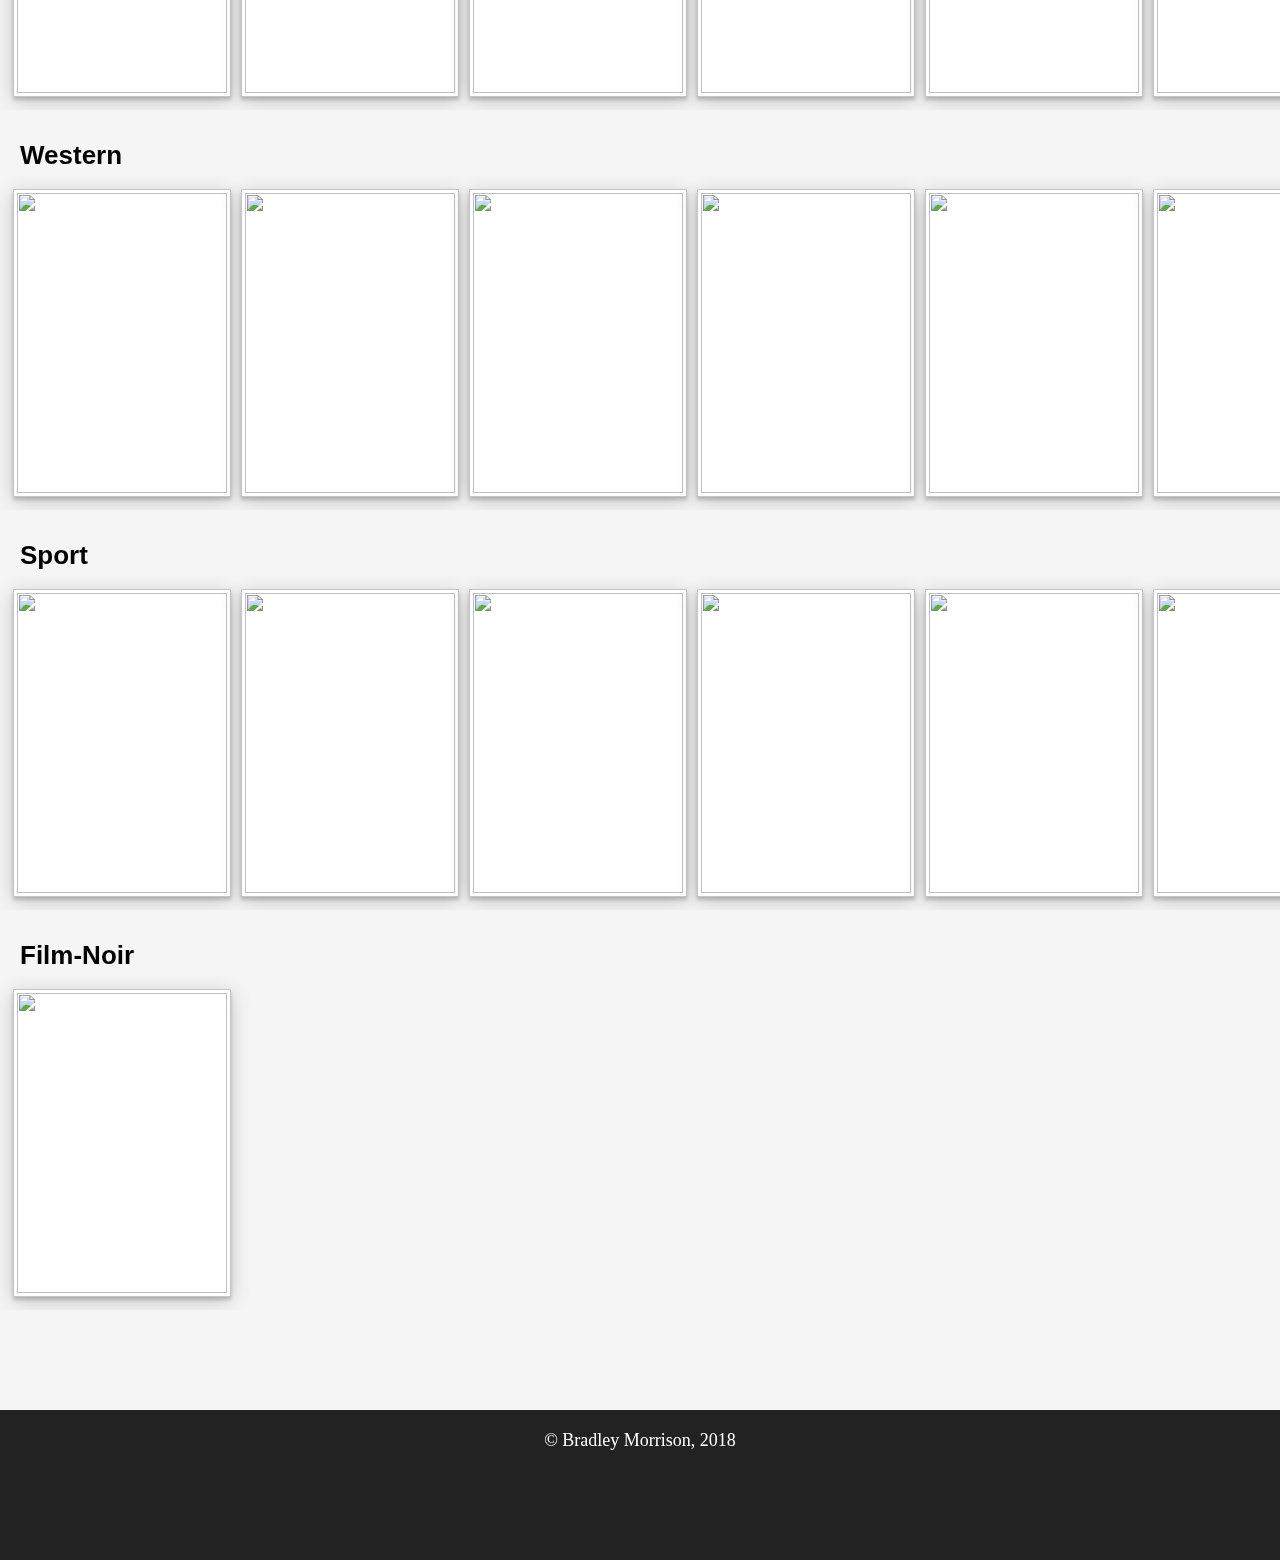
==== commit d34d7fb4: "updates" ====
--- a/genres.html
+++ b/genres.html
@@ -17,8 +17,8 @@
             <ul>
                 <a href="index.html"><button class="header-button">Home</button></a>
                 <a href="genres.html"><button class="header-button" style="border-bottom: #ad5353 5px solid; padding-bottom: 10px;">Genre</button></a>
-                <a href="index.html"><button class="header-button">Year</button></a>
-                <a href="index.html"><button class="header-button">Search</button></a>
+                <!--<a href="index.html"><button class="header-button">Year</button></a>-->
+                <a href="search.html"><button class="header-button">Search</button></a>
             </ul>
         </div>
         
